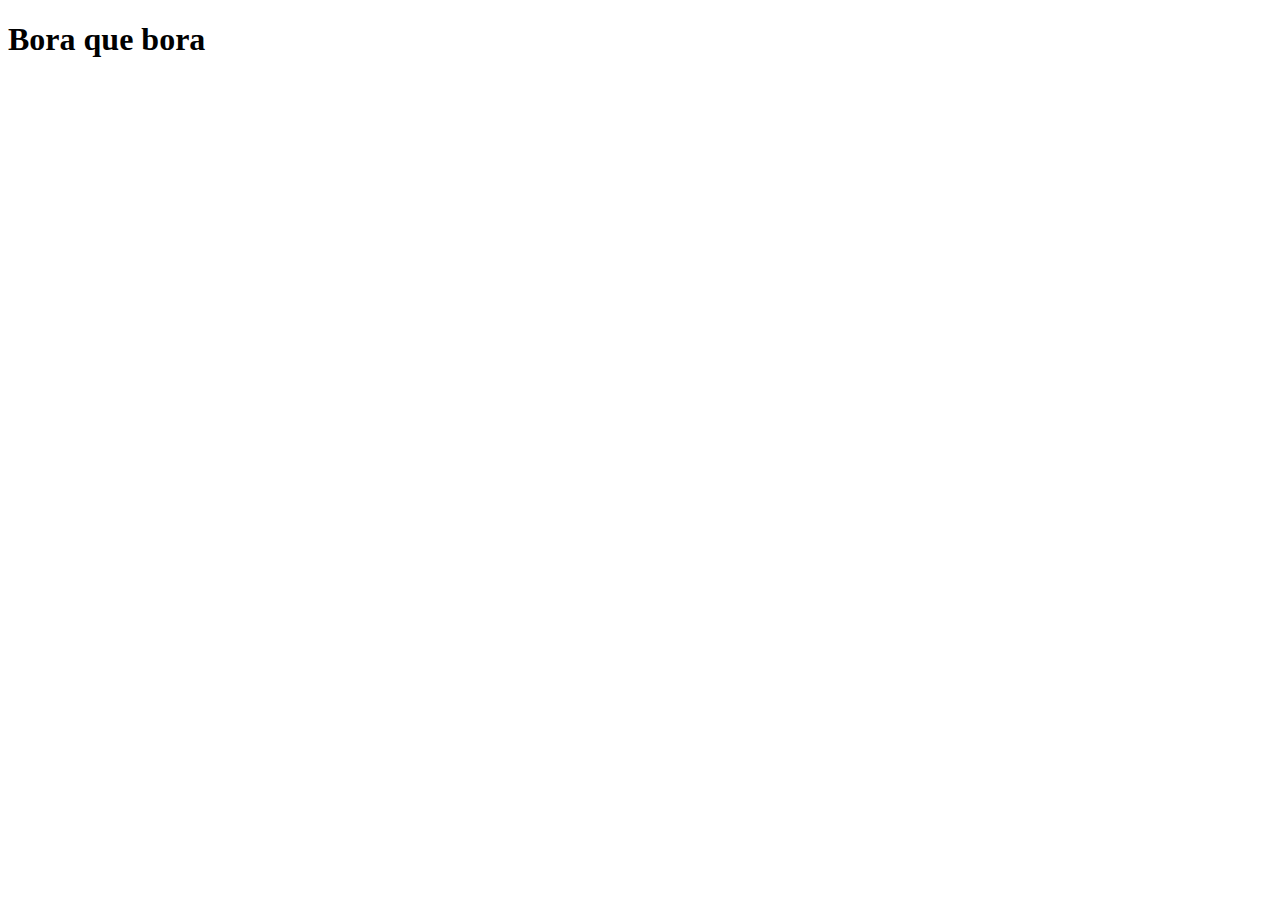
==== site-exemplo/index.html @ 98b24c1f "criei o site" ====
<!DOCTYPE html>
<html lang="pt-br">
<head>
    <meta charset="UTF-8">
    <meta name="viewport" content="width=device-width, initial-scale=1.0">
    <title>Meu primeiro site no git</title>
</head>
<body>
    <h1> Bora que bora</h1>
    
</body>
</html>
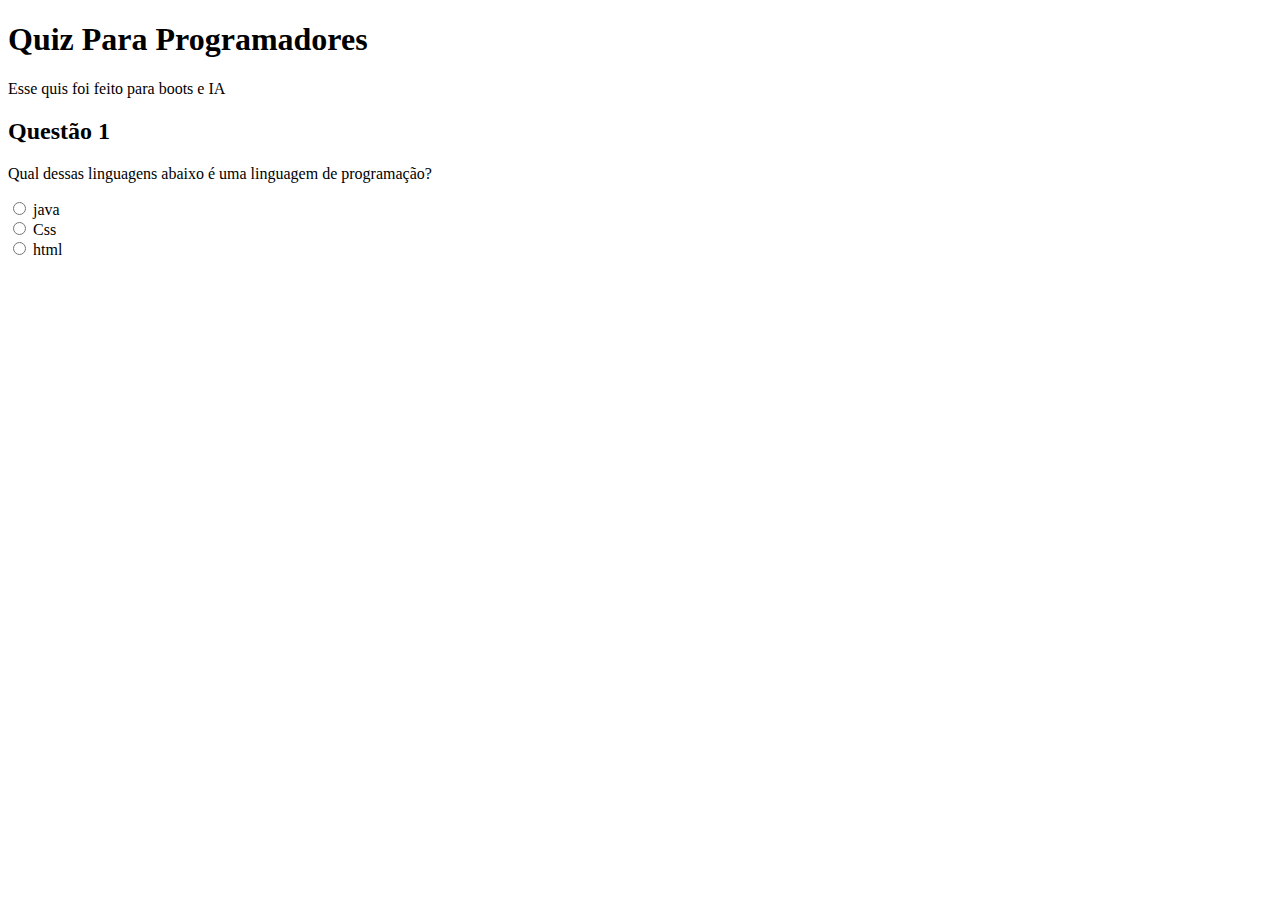
==== commit f66156a3: "formulario" ====
--- a/site-exemplo/index.html
+++ b/site-exemplo/index.html
@@ -6,7 +6,28 @@
     <title>Meu primeiro site no git</title>
 </head>
 <body>
-    <h1> Bora que bora</h1>
+    <header>
+        <h1> Quiz Para Programadores</h1>
+        <p> Esse quis foi feito para boots e IA</p>
+    </header>
+    <main>
+        <h2>Questão 1</h2>
+        <p> Qual dessas linguagens abaixo é uma linguagem de programação?</p>
+        <form >
+            <input type="radio" name="p1" value="java" id="1">
+            <label for="1">java</label><br>
+
+            <input type="radio" name="p1" value="Css" id="2">
+            <label for="2">Css</label><br>
+
+            <input type="radio" name="p1" value="html" id="3">
+            <label for="3">html</label><br>
+        </form>
+
+    </main>
+    <footer>
+
+    </footer>
     
 </body>
 </html>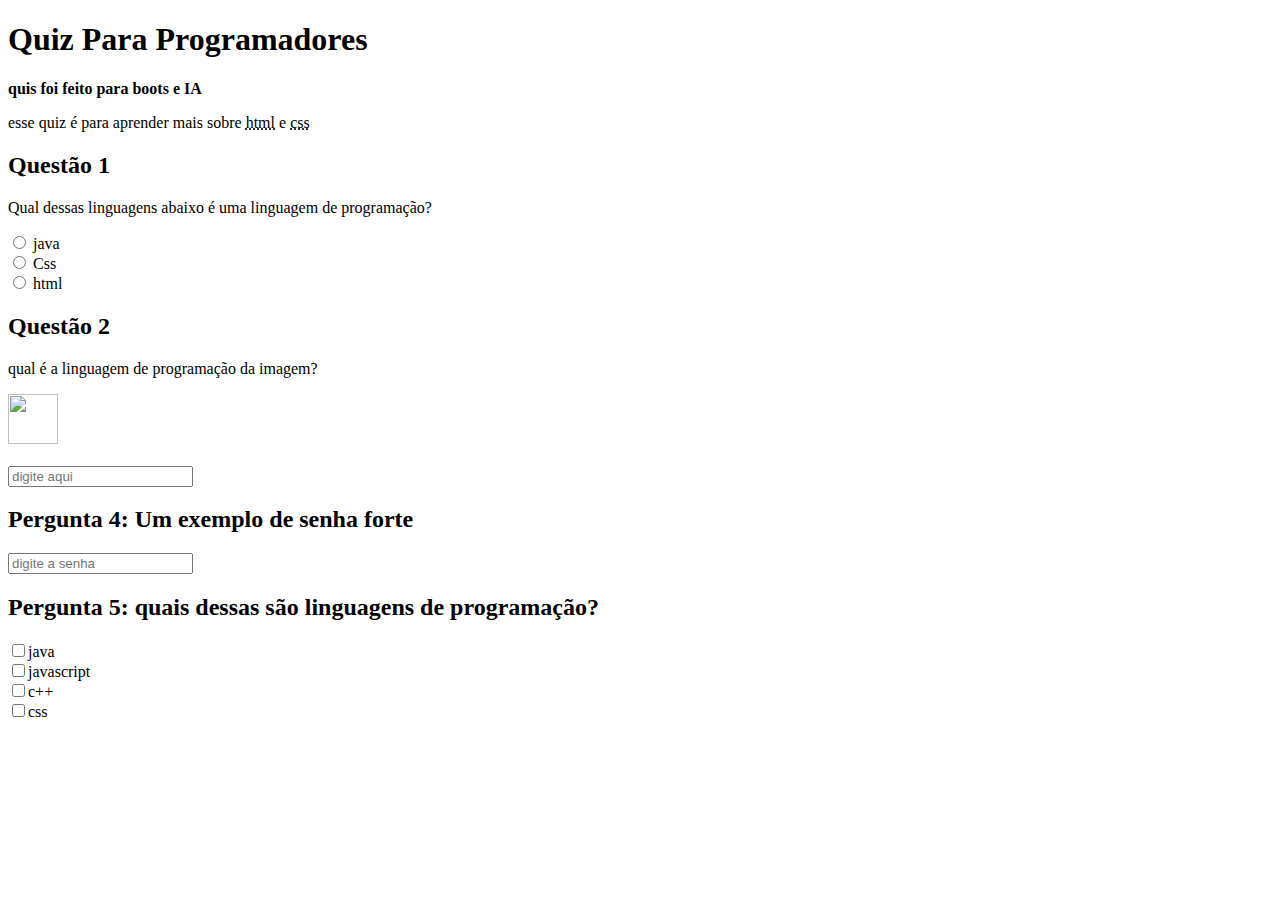
==== commit 3bf40bef: "comit" ====
--- a/site-exemplo/index.html
+++ b/site-exemplo/index.html
@@ -7,22 +7,58 @@
 </head>
 <body>
     <header>
-        <h1> Quiz Para Programadores</h1>
-        <p> Esse quis foi feito para boots e IA</p>
+        <section>
+            <h1>Quiz Para Programadores</h1>
+            <p> <strong> quis foi feito para boots e IA </strong> </p>
+            <p>esse quiz é para aprender mais sobre <abbr title="HyperText Markup language">html</abbr>  e <abbr title="Cascading Style sheets">css</abbr></p>
+        </section>
+        
     </header>
     <main>
-        <h2>Questão 1</h2>
-        <p> Qual dessas linguagens abaixo é uma linguagem de programação?</p>
-        <form >
-            <input type="radio" name="p1" value="java" id="1">
-            <label for="1">java</label><br>
+        <section>
+            <h2>Questão 1</h2>
+            <p> Qual dessas linguagens abaixo é uma linguagem de programação?</p>
+            <form >
+                <input type="radio" name="p1" value="java" id="1">
+                <label for="1">java</label><br>
 
-            <input type="radio" name="p1" value="Css" id="2">
-            <label for="2">Css</label><br>
+                <input type="radio" name="p1" value="Css" id="2">
+                <label for="2">Css</label><br>
 
-            <input type="radio" name="p1" value="html" id="3">
-            <label for="3">html</label><br>
-        </form>
+                <input type="radio" name="p1" value="html" id="3">
+                <label for="3">html</label><br>
+            </form>
+        </section>
+
+        <section>
+            <h2>Questão 2</h2>
+            <p>qual é a linguagem de programação da imagem?</p>
+            <img  src="https://upload.wikimedia.org/wikipedia/commons/thumb/4/4c/Typescript_logo_2020.svg/2048px-Typescript_logo_2020.svg.png" width="50px" height="50px">
+            <br><br>
+            <input type="text" id="p2" name="pergunta2" placeholder="digite aqui">
+        </section>
+
+        <section>
+            <h2> Pergunta 4: Um exemplo de senha forte </h2>
+            <input type="password" id="p4" name="pergunta4" placeholder="digite a senha" >
+        </section>
+
+        <section>
+            <h2> Pergunta 5: quais dessas são linguagens de programação? </h2>
+            <input type="checkbox" id="p5a" name="pergunta5" value="java"><label 
+            for="p5">java</label><br>
+
+            <input type="checkbox" id="p5b" name="pergunta5" value="javascript"><label 
+            for="p5b">javascript</label><br>
+
+            <input type="checkbox" id="p5c" name="pergunta5" value="c++"><label 
+            for="p5c">c++</label><br>
+
+            <input type="checkbox" id="p5d" name="pergunta5" value="css"><label 
+            for="p5d">css</label><br>
+        </section>
+    
+        
 
     </main>
     <footer>
